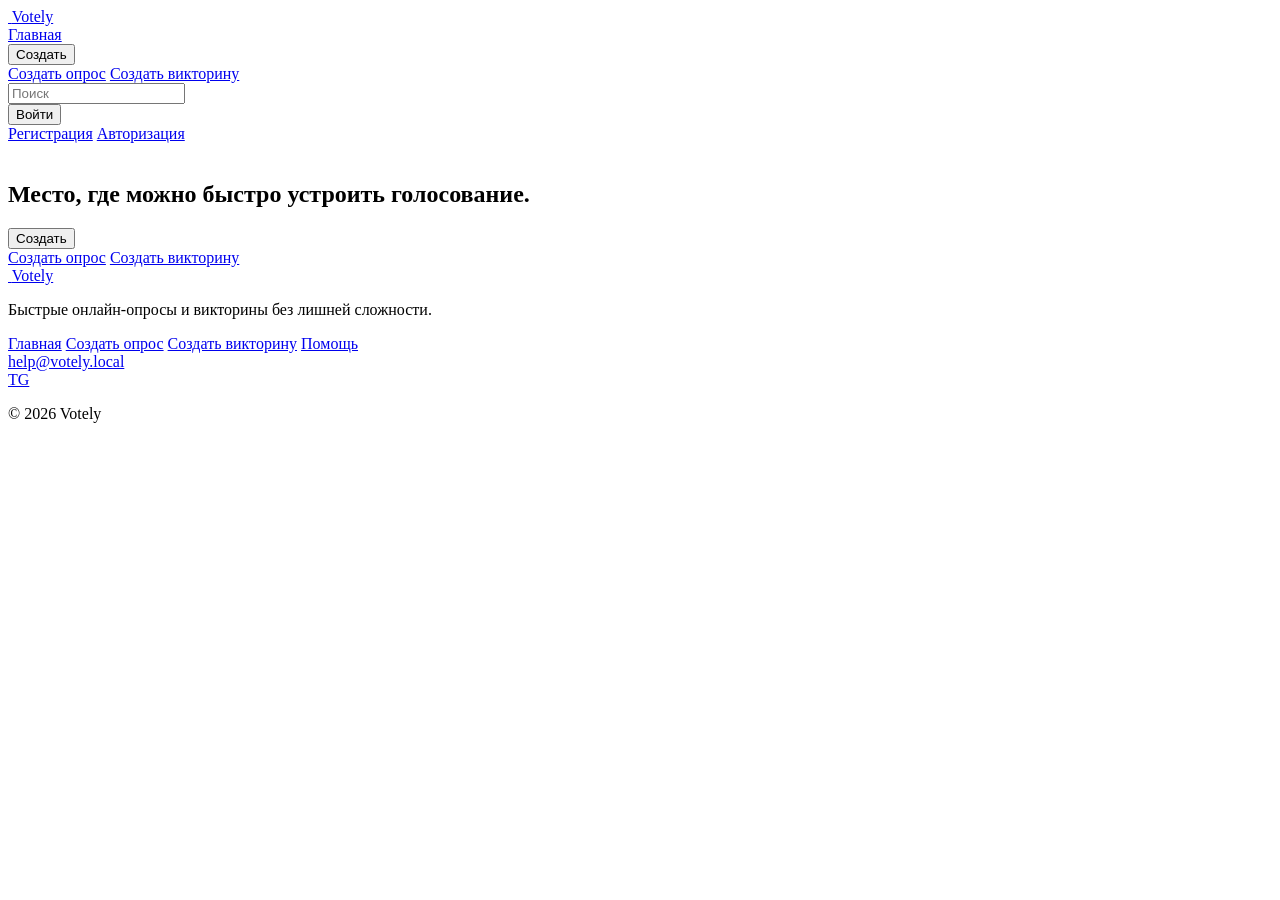
==== index.html @ 8dae482f "Add files via upload" ====
<!DOCTYPE html>
<html lang="ru">
<head>
    <meta charset="UTF-8">
    <meta name="viewport" content="width=device-width, initial-scale=1.0">
    <title>Votely</title>
    <link rel="stylesheet" href="styles/main.css">
</head>
<body>
    <div class="page">
        <header class="site-header">
            <nav class="nav" aria-label="Основная навигация">
                <a class="brand" href="index.html" aria-label="Votely, главная">
                    <img class="brand__logo" src="votely.svg" alt="">
                    <span class="brand__name">Votely</span>
                </a>

                <div class="nav__middle">
                    <a class="nav-link" href="index.html">Главная</a>

                    <div class="dropdown" data-dropdown>
                        <button class="dropdown__trigger" type="button" aria-haspopup="true" aria-expanded="false">
                            Создать
                        </button>
                        <div class="dropdown__menu" role="menu">
                            <a class="dropdown__item" href="#" role="menuitem">Создать опрос</a>
                            <a class="dropdown__item" href="#" role="menuitem">Создать викторину</a>
                        </div>
                    </div>
                </div>

                <input class="search" type="text" placeholder="Поиск" aria-label="Поиск">

                <div class="nav__right">
                    <div class="dropdown dropdown--right" data-dropdown>
                        <button class="dropdown__trigger" type="button" aria-haspopup="true" aria-expanded="false">
                            Войти
                        </button>
                        <div class="dropdown__menu" role="menu">
                            <a class="dropdown__item" href="#" role="menuitem">Регистрация</a>
                            <a class="dropdown__item" href="#" role="menuitem">Авторизация</a>
                        </div>
                    </div>
                </div>
            </nav>
        </header>

        <main class="hero">
            <section class="hero__content" aria-labelledby="hero-title">
                <img class="hero__logo" src="votely.svg" alt="">
                <h1 class="hero__title" id="hero-title">Место, где можно быстро устроить голосование.</h1>

                <div class="dropdown create-cta" data-dropdown>
                    <button class="dropdown__trigger" type="button" aria-haspopup="true" aria-expanded="false">
                        Создать
                    </button>
                    <div class="dropdown__menu" role="menu">
                        <a class="dropdown__item" href="#" role="menuitem">Создать опрос</a>
                        <a class="dropdown__item" href="#" role="menuitem">Создать викторину</a>
                    </div>
                </div>
            </section>
        </main>

        <footer class="site-footer">
            <div class="footer__inner">
                <div class="footer__top">
                    <div class="footer__brand">
                        <a class="footer__logo" href="index.html" aria-label="Votely, главная">
                            <img class="footer__logo-img" src="votely.svg" alt="">
                            <span>Votely</span>
                        </a>
                        <p class="footer__description">Быстрые онлайн-опросы и викторины без лишней сложности.</p>
                    </div>

                    <nav class="footer__links" aria-label="Ссылки в подвале">
                        <a class="footer__link" href="index.html">Главная</a>
                        <a class="footer__link" href="#">Создать опрос</a>
                        <a class="footer__link" href="#">Создать викторину</a>
                        <a class="footer__link" href="#">Помощь</a>
                    </nav>

                    <div class="footer__contact">
                        <a class="footer__email" href="mailto:help@votely.local">help@votely.local</a>
                        <div class="footer__social-row" aria-label="Социальные сети">
                            <a class="footer__social" href="#" aria-label="Telegram">TG</a>
                        </div>
                    </div>
                </div>

                <p class="footer__bottom">© 2026 Votely</p>
            </div>
        </footer>
    </div>

    <script src="scripts/main.js"></script>
</body>
</html>
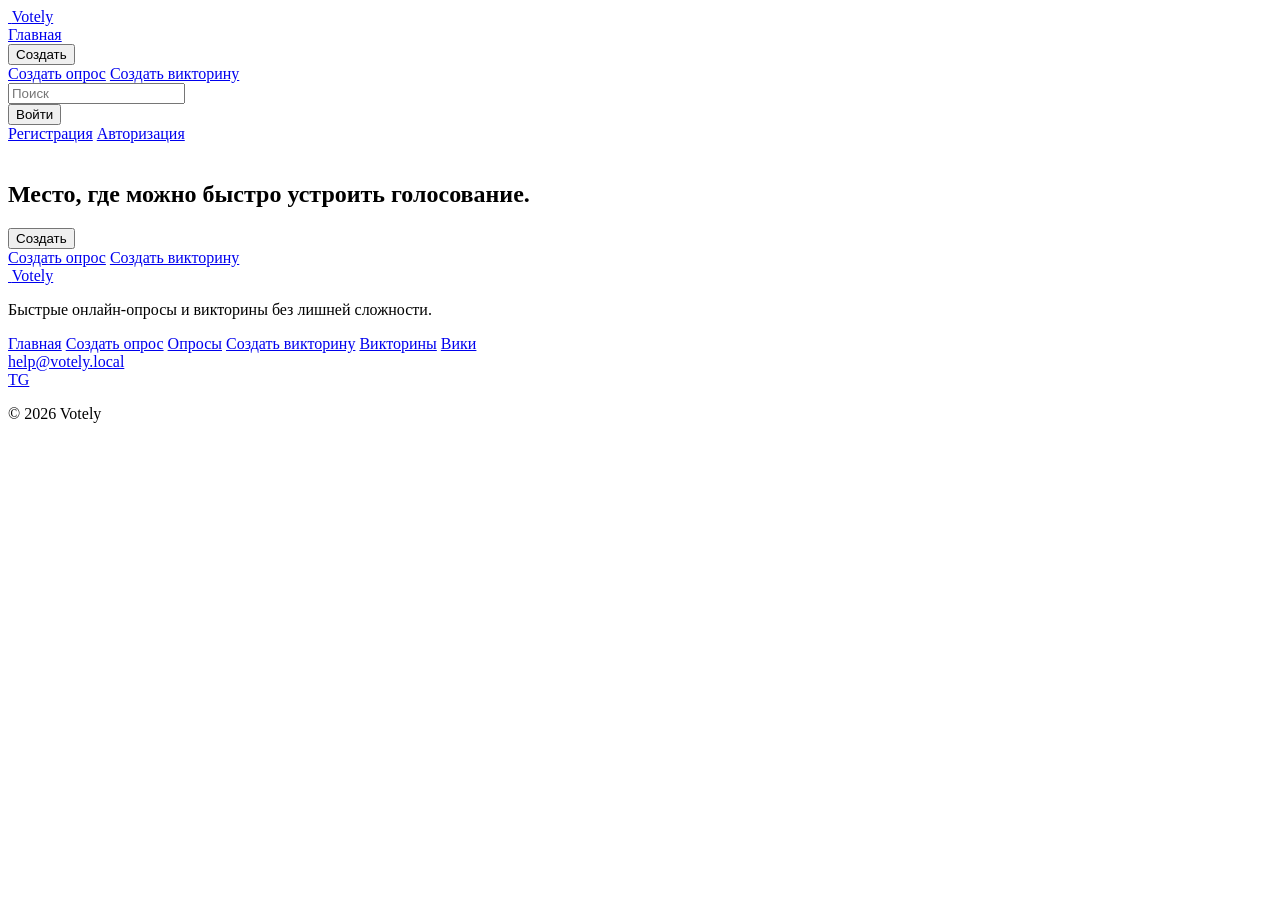
==== commit ef36d2c5: "Ara21 - офигенные стили" ====
--- a/index.html
+++ b/index.html
@@ -4,7 +4,7 @@
     <meta charset="UTF-8">
     <meta name="viewport" content="width=device-width, initial-scale=1.0">
     <title>Votely</title>
-    <link rel="stylesheet" href="styles/main.css">
+    <link rel="stylesheet" href="styles/main.css?v=2">
 </head>
 <body>
     <div class="page">
@@ -76,8 +76,10 @@
                     <nav class="footer__links" aria-label="Ссылки в подвале">
                         <a class="footer__link" href="index.html">Главная</a>
                         <a class="footer__link" href="#">Создать опрос</a>
+                        <a class="footer__link" href="#">Опросы</a>
                         <a class="footer__link" href="#">Создать викторину</a>
-                        <a class="footer__link" href="#">Помощь</a>
+                        <a class="footer__link" href="#">Викторины</a>
+                        <a class="footer__link" href="wiki.php">Вики</a>
                     </nav>
 
                     <div class="footer__contact">
